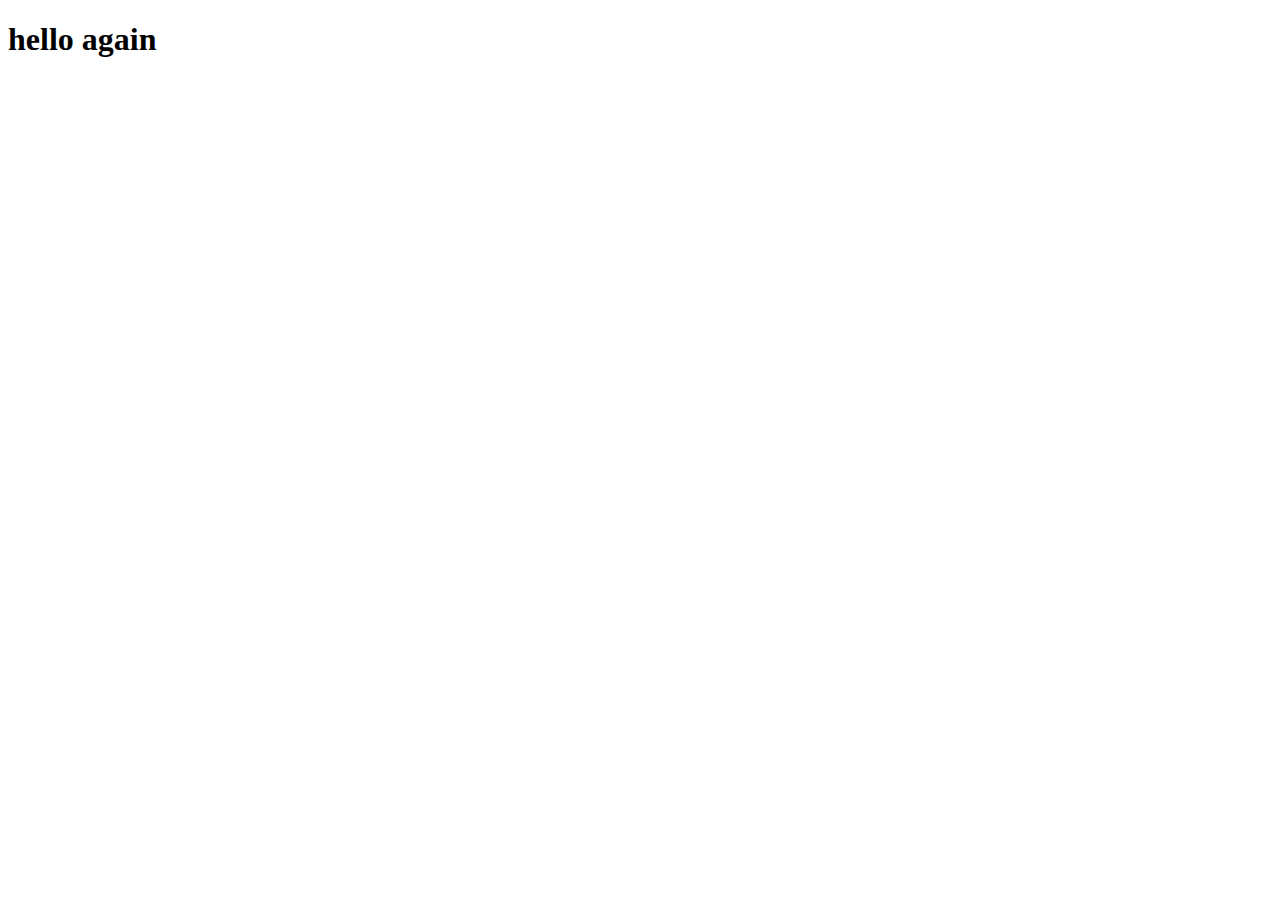
==== grid.html @ 2e16ddcc "testrun" ====
<!DOCTYPE html>
<html lang="en">
<head>
    <meta charset="UTF-8">
    <meta http-equiv="X-UA-Compatible" content="IE=edge">
    <meta name="viewport" content="width=device-width, initial-scale=1.0">
    <title>Document</title>
</head>
<body>
    <h1>hello again</h1>
</body>
</html>
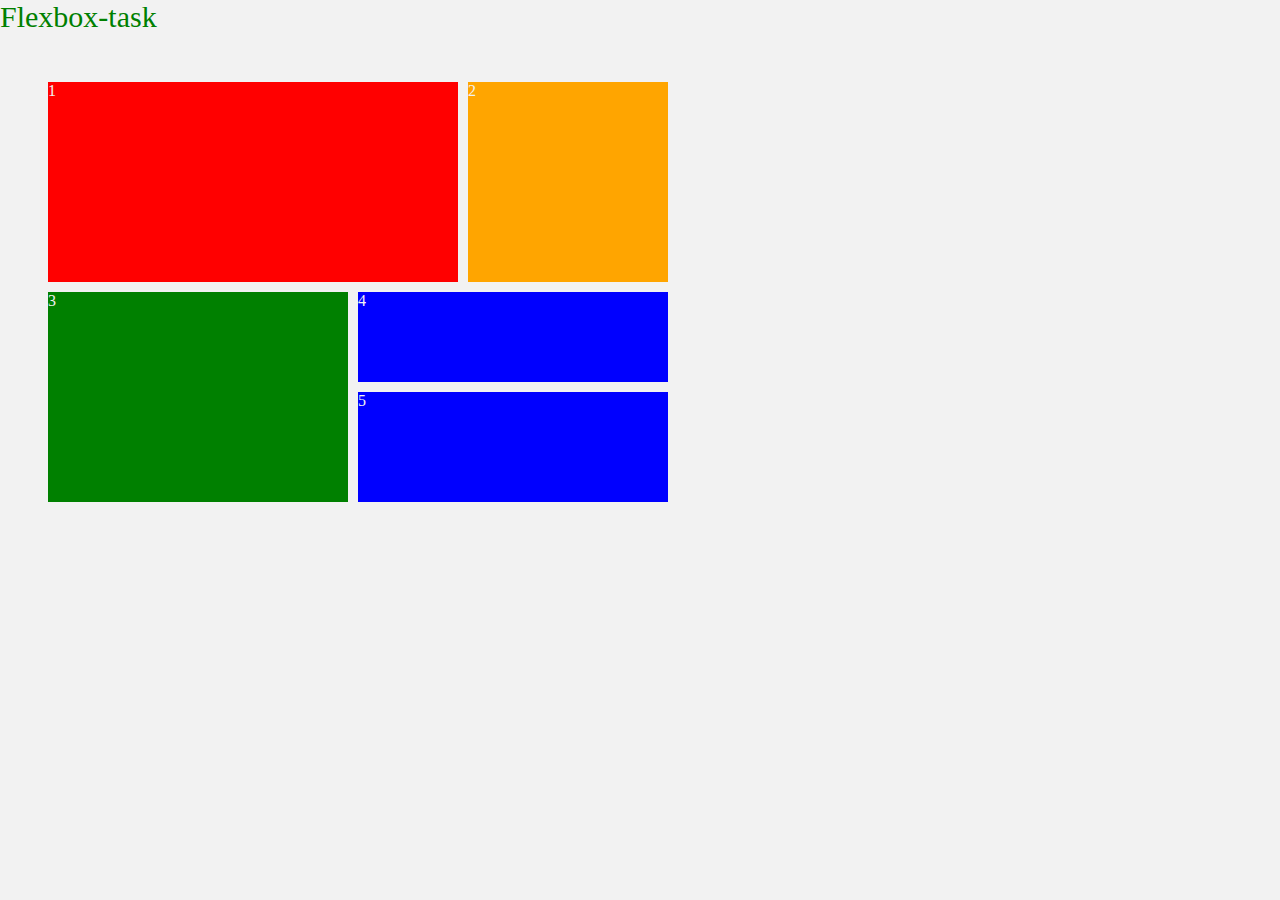
==== commit 4df5dfa4: "finished the designs" ====
--- a/grid.html
+++ b/grid.html
@@ -5,8 +5,21 @@
     <meta http-equiv="X-UA-Compatible" content="IE=edge">
     <meta name="viewport" content="width=device-width, initial-scale=1.0">
     <title>Document</title>
+    <link rel="stylesheet" href="grid.css" />
+    <link rel="stylesheet" href="style.css" />
 </head>
-<body>
-    <h1>hello again</h1>
+<body class="grid-body">
+    <header>
+        <nav>
+            <a href="/index.html">Flexbox-task</a>
+        </nav>
+    </header>
+    <main class="grid-container">
+        <div class="grid-item1">1</div>
+        <div class="grid-item2">2</div>
+        <div class="grid-item3">3</div>
+        <div class="grid-item4">4</div>
+        <div class="grid-item5">5</div>
+    </main>
 </body>
 </html>--- a/style.css
+++ b/style.css
@@ -0,0 +1,102 @@
+*{
+    border: 0;
+    margin:0;
+    padding: 0;
+}
+body{
+    background-color:	hsl(0, 0%, 95%);
+    color:hsl(0, 0%, 95%) ;
+}
+h2{
+    font-family: 'Big Shoulders Display', cursive;
+    font-size: 30px;
+}
+
+.main{
+    display: flex;
+    margin: 70px 250px;
+}
+.card{
+    padding: 30px;
+}
+.orange-card{
+    background-color: hsl(31, 77%, 52%) ;
+}
+.darkcyan-card{
+    background-color:  hsl(184, 100%, 22%);
+}
+.verydarkcyan-card{
+    background-color:hsl(179, 100%, 13%) ;
+}
+p{
+    width: 210px;
+    margin-bottom: 80px;
+    font-family: 'Lexend Deca', sans-serif;
+    font-weight: 300;   
+}
+img,h2{
+    margin-bottom: 30px;
+}
+button{
+    padding: 5px ;
+    border-radius: 30px;
+    width: 130px;
+    height: 40px;
+    margin-bottom: 15px;
+    font-family: 'Lexend Deca', sans-serif;
+}
+.orange{
+    color: hsl(31, 77%, 52%) ;
+}
+.darkcyan{
+    color: hsl(184, 100%, 22%);
+}
+.verydarkcyan{
+    color: hsl(179, 100%, 13%) ;
+}
+a{
+    text-decoration: none;
+    color: green;
+    font-size: 30px;
+}
+button:hover{
+    background-color: inherit;
+    color: white;
+    border: 2px solid white;
+}
+
+
+/*grid styles*/
+.grid-container{
+    display: grid;
+    padding: 3em;
+    gap: 10px;
+    width: 50%;
+    grid-template-areas: 
+    'a a b'
+    'c d d'
+    'c e e';
+    grid-template-columns: 300px 100px 200px ;
+    grid-template-rows: 200px 90px 110px;
+    
+}
+.grid-item1{
+    background-color:red;
+    grid-area: a;
+}
+.grid-item2{
+    background-color: orange;
+    grid-area: b;
+}
+.grid-item3{
+    background-color: green;
+    grid-area: c;
+}
+.grid-item4{
+    background-color: blue;
+    grid-area: d;
+}
+.grid-item5{
+    background-color: blue;
+    grid-area: e;
+}
